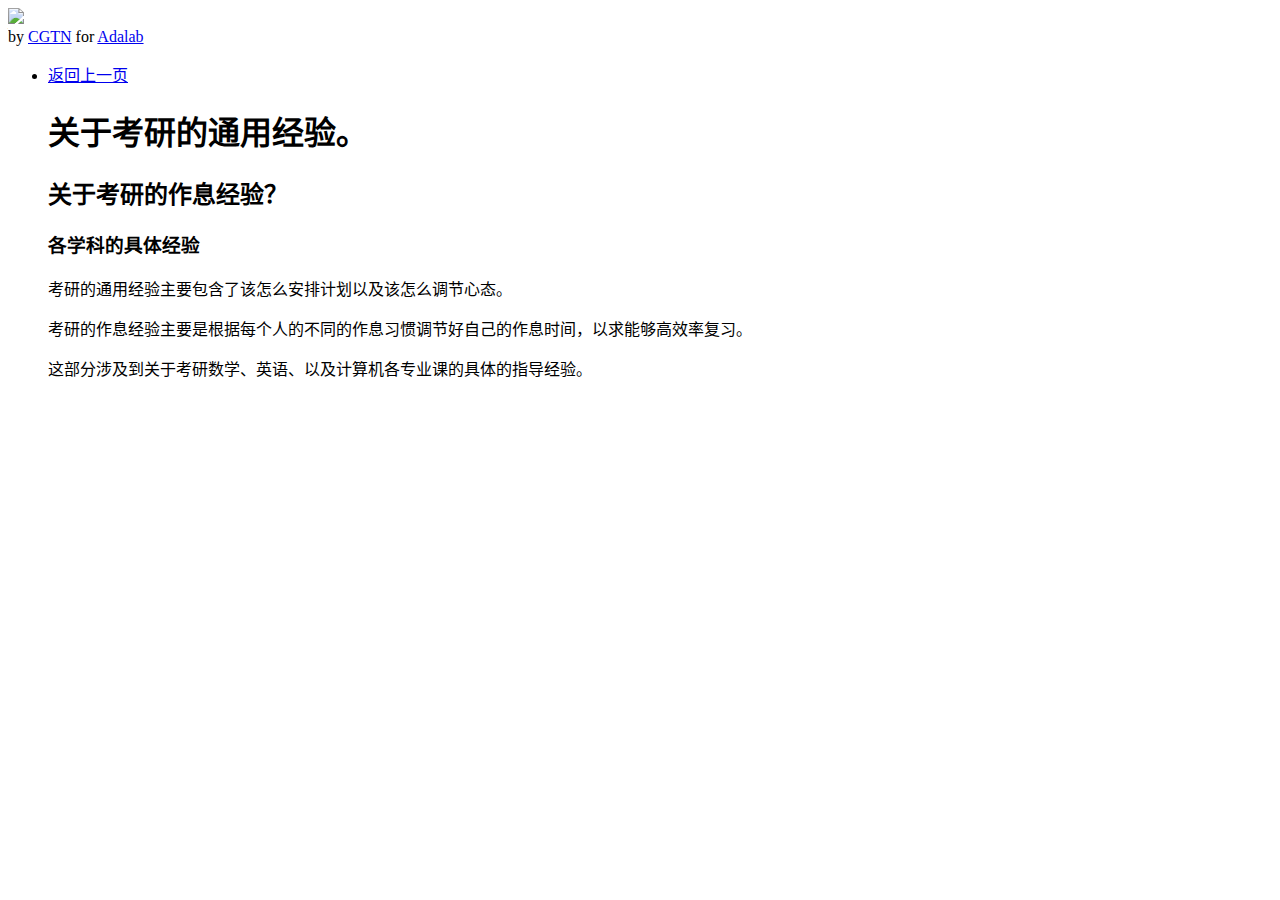
==== bilibili.html @ 93decedc "Update bilibili.html" ====
<!DOCTYPE html>

<html lang="zh-CN">
  
<head>
    <meta charset="utf-8">
    <title>我的个人网站</title>
</head>
  
<body>
  
  
    
<header>
   <img src = 'https://s3.bmp.ovh/imgs/2022/03/2972a630fc343098.jpg' >
   </header>
     
  <footer> by <a href="https://www.zhihu.com/people/zhang-han-1998 " 
               target="_blank">CGTN</a> for <a href="https://www.adalab.cn" target="_blank">Adalab</a>    </footer>
 <main>
<aside>
  <ul>
    <li> <p><a href="http://JohnZhang1998.github.io/bilibili.html> 我的个人网站  </a> </P> </li>
  </ul>
   </aside>
<article>
      <h1>如何为考研408打下基础</h1>
    <iframe src="//player.bilibili.com/player.html?aid=755210886&bvid=BV1fr4y1w7ai&cid=251690719&page=1" scrolling="no" border="0" frameborder="no" framespacing="0" allowfullscreen="true"> </iframe>
  <p>  <a href="http://JohnZhang1998.github.io/index.html"> 返回上一页</a> </p>
   <h1>关于考研的通用经验。</h1>
   <h2>关于考研的作息经验？</h2>
   <h3>各学科的具体经验</h3>
            <p>考研的通用经验主要包含了该怎么安排计划以及该怎么调节心态。</p>
            <p>考研的作息经验主要是根据每个人的不同的作息习惯调节好自己的作息时间，以求能够高效率复习。</p>
            <p>这部分涉及到关于考研数学、英语、以及计算机各专业课的具体的指导经验。</p>        
  <iframe src="//player.bilibili.com/player.html?aid=755210886&bvid=BV1fr4y1w7ai&cid=251690719&page=1" 
          scrolling="no" border="0" frameborder="no" framespacing="0" allowfullscreen="true"> </iframe>
  
  
  
  
   </article>
     </main>


 
</body>
  
</html>
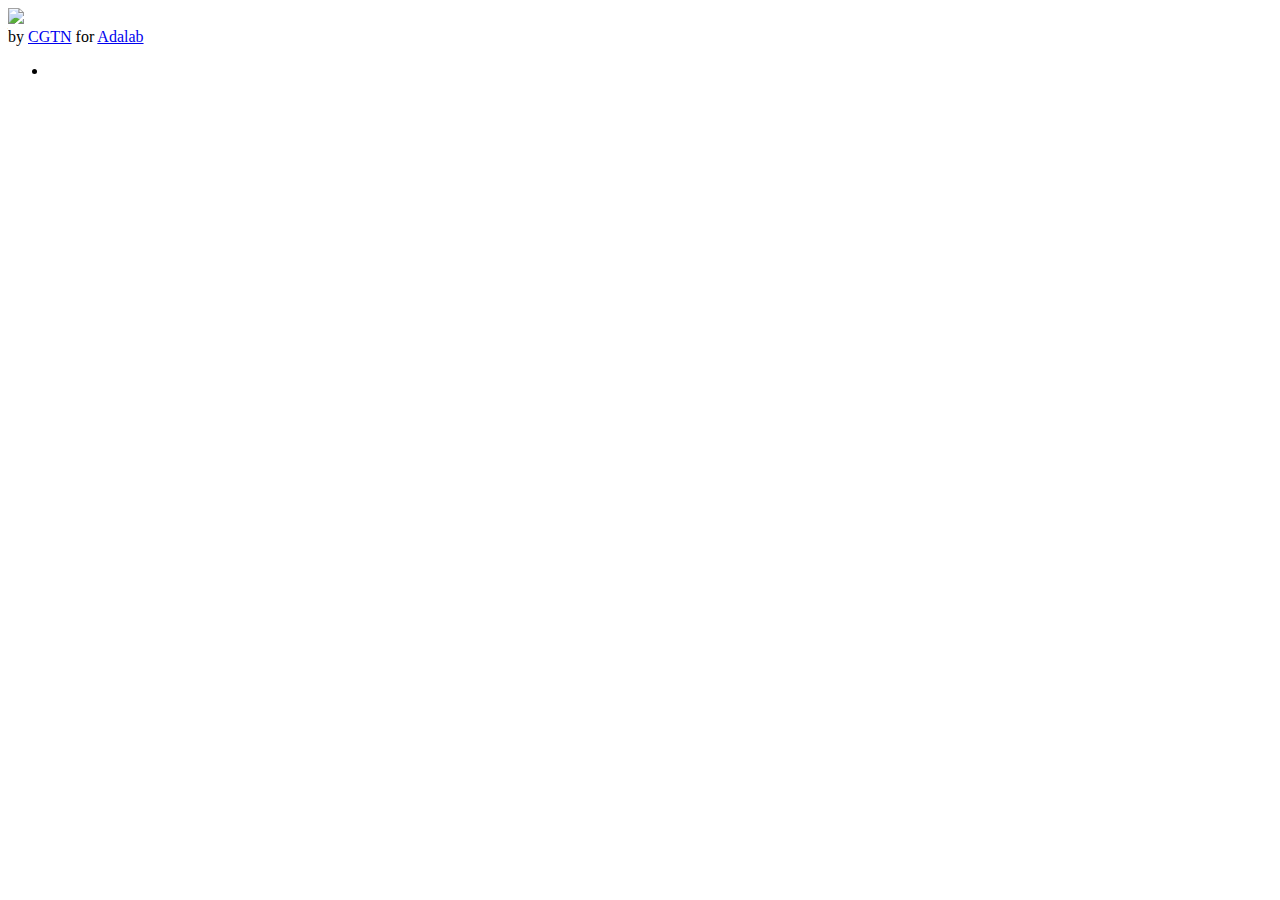
==== commit 6554bf16: "Update bilibili.html" ====
--- a/bilibili.html
+++ b/bilibili.html
@@ -25,9 +25,7 @@
   </ul>
    </aside>
 <article>
-      <h1>如何为考研408打下基础</h1>
-    <iframe src="//player.bilibili.com/player.html?aid=755210886&bvid=BV1fr4y1w7ai&cid=251690719&page=1" scrolling="no" border="0" frameborder="no" framespacing="0" allowfullscreen="true"> </iframe>
-  <p>  <a href="http://JohnZhang1998.github.io/index.html"> 返回上一页</a> </p>
+     
    <h1>关于考研的通用经验。</h1>
    <h2>关于考研的作息经验？</h2>
    <h3>各学科的具体经验</h3>
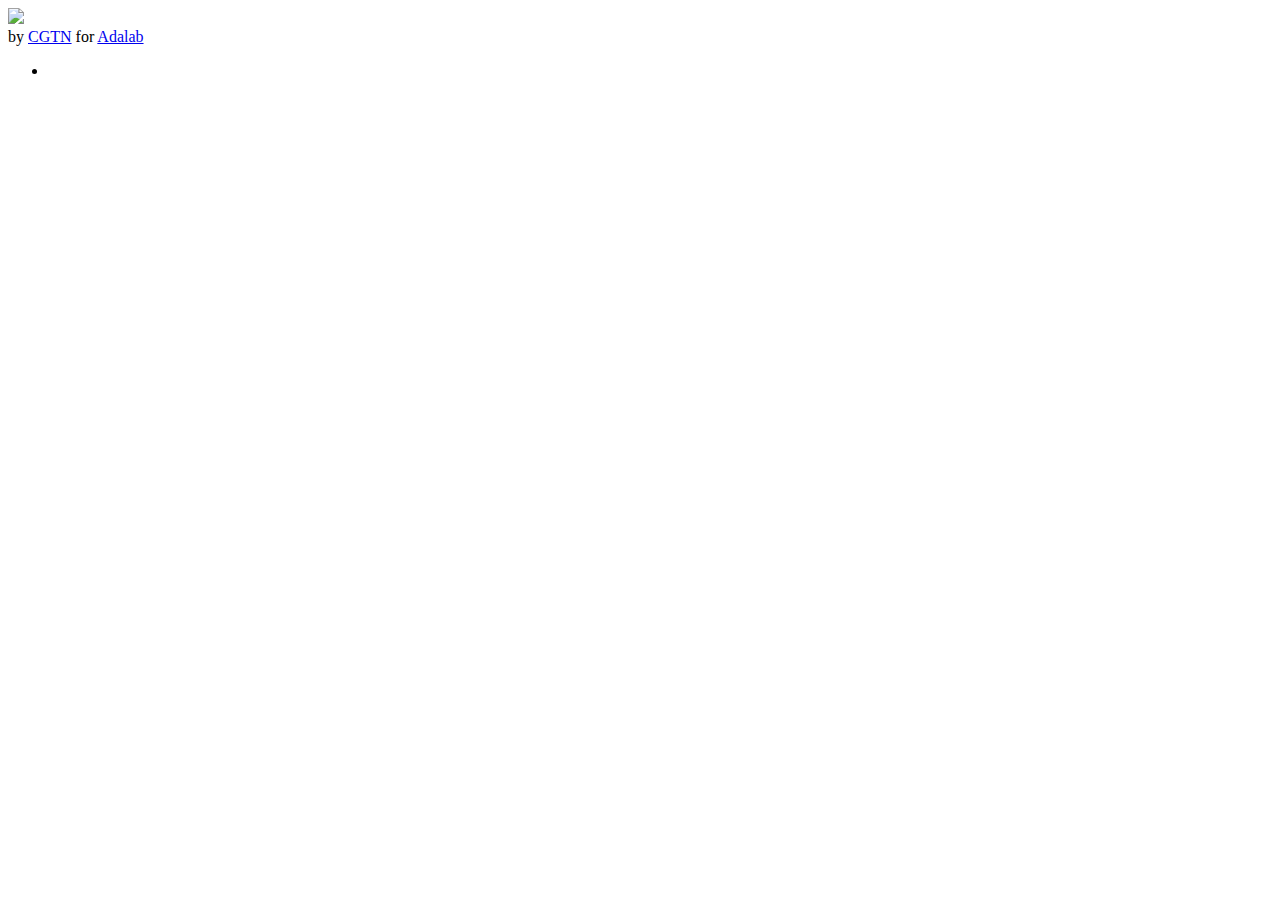
==== commit e9bf1daf: "Update bilibili.html" ====
--- a/bilibili.html
+++ b/bilibili.html
@@ -5,7 +5,7 @@
   
 <head>
     <meta charset="utf-8">
-    <title>我的个人网站</title>
+    <title>bilibili</title>
 </head>
   
 <body>
@@ -21,7 +21,7 @@
  <main>
 <aside>
   <ul>
-    <li> <p><a href="http://JohnZhang1998.github.io/bilibili.html> 我的个人网站  </a> </P> </li>
+    <li> <p><a href="http://JohnZhang1998.github.io/index.html> bilibili  </a> </P> </li>
   </ul>
    </aside>
 <article>
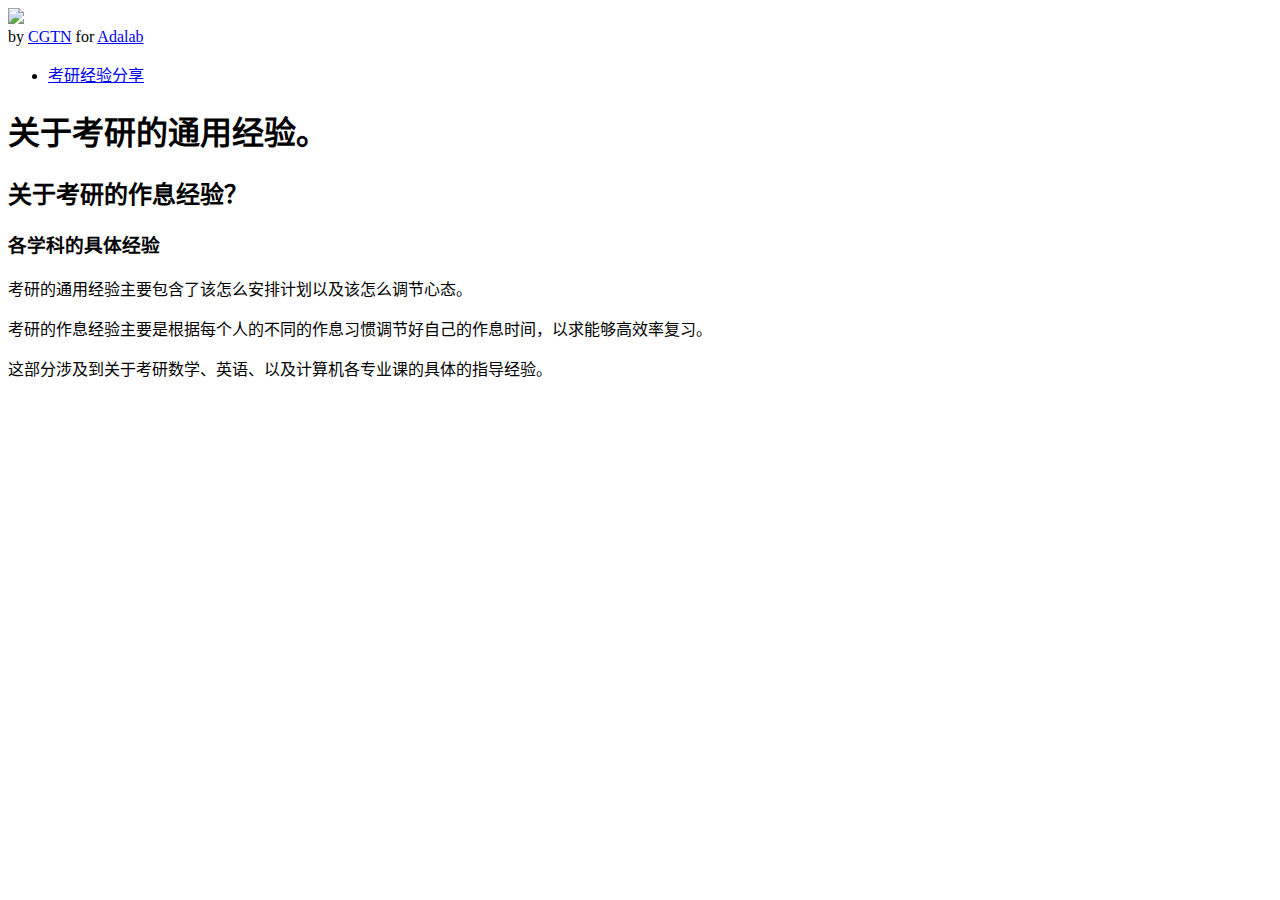
==== commit 04dd903a: "Update bilibili.html" ====
--- a/bilibili.html
+++ b/bilibili.html
@@ -21,7 +21,7 @@
  <main>
 <aside>
   <ul>
-    <li> <p><a href="http://JohnZhang1998.github.io/index.html> bilibili  </a> </P> </li>
+    <li> <p><a href="http://JohnZhang1998.github.io/index.html"> 考研经验分享  </a> </P> </li>
   </ul>
    </aside>
 <article>
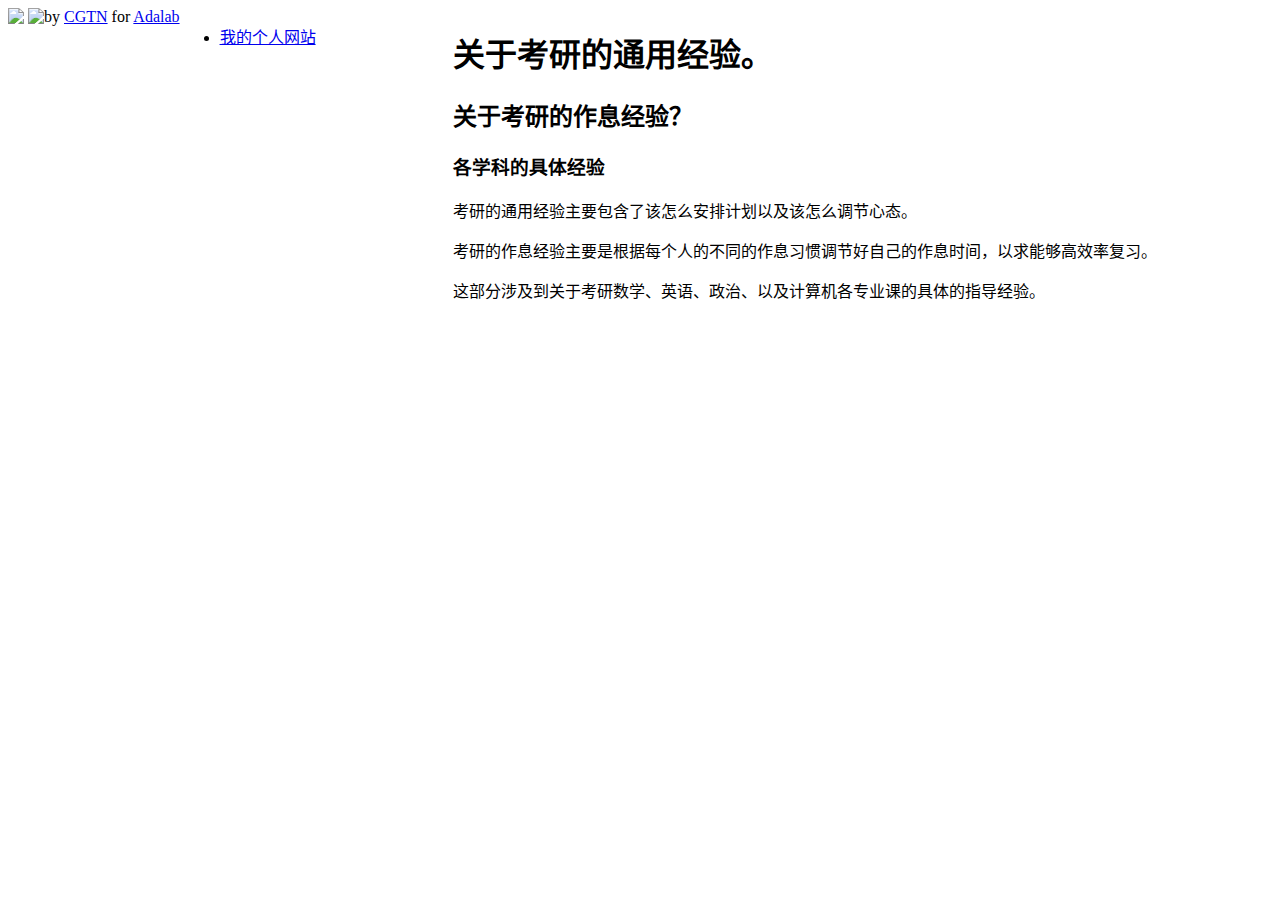
==== commit 0da40285: "Update bilibili.html" ====
--- a/bilibili.html
+++ b/bilibili.html
@@ -1,48 +1,45 @@
-
 <!DOCTYPE html>
 
 <html lang="zh-CN">
   
 <head>
     <meta charset="utf-8">
-    <title>bilibili</title>
+    <title>考研经验分享</title>
+  <link href="https://www.adalab.cn/admission.css" rel="stylesheet">
+<link href="style.css" rel="stylesheet">
+  <script src="thumbnail.js"></script>
 </head>
   
 <body>
-  
-  
-    
-<header>
+ <header>
    <img src = 'https://s3.bmp.ovh/imgs/2022/03/2972a630fc343098.jpg' >
+   <img src = 'https://s3.bmp.ovh/imgs/2022/03/3288b860651bc33e.jpeg'   id="smart-image" class="small" >
    </header>
      
-  <footer> by <a href="https://www.zhihu.com/people/zhang-han-1998 " 
-               target="_blank">CGTN</a> for <a href="https://www.adalab.cn" target="_blank">Adalab</a>    </footer>
+    <footer> by <a href="https://www.zhihu.com/people/zhang-han-1998  " 
+target="_blank">CGTN</a> for <a href="https://www.adalab.cn" target="_blank">Adalab</a>  </footer>
  <main>
 <aside>
   <ul>
-    <li> <p><a href="http://JohnZhang1998.github.io/index.html"> 考研经验分享  </a> </P> </li>
+    <li> <p><a href="https://JohnZhang1998.github.io/bilibili.html"> 我的个人网站 </a> </p> </li>            
   </ul>
+ 
    </aside>
 <article>
-     
    <h1>关于考研的通用经验。</h1>
    <h2>关于考研的作息经验？</h2>
    <h3>各学科的具体经验</h3>
             <p>考研的通用经验主要包含了该怎么安排计划以及该怎么调节心态。</p>
             <p>考研的作息经验主要是根据每个人的不同的作息习惯调节好自己的作息时间，以求能够高效率复习。</p>
-            <p>这部分涉及到关于考研数学、英语、以及计算机各专业课的具体的指导经验。</p>        
-  <iframe src="//player.bilibili.com/player.html?aid=755210886&bvid=BV1fr4y1w7ai&cid=251690719&page=1" 
+            <p>这部分涉及到关于考研数学、英语、政治、以及计算机各专业课的具体的指导经验。</p>        
+  <iframe src="//player.bilibili.com/player.html?aid=755210886&bvid=BV1fr4y1w7ai&cid=251690719&page=1"
           scrolling="no" border="0" frameborder="no" framespacing="0" allowfullscreen="true"> </iframe>
-  
-  
-  
+ 
   
    </article>
-     </main>
+  
+    </main>
 
-
- 
 </body>
   
 </html>
--- a/style.css
+++ b/style.css
@@ -0,0 +1,21 @@
+body  {
+  display:flex;
+  flex-direction:row;
+}
+.header  img{
+  position:absolute;
+  left:60px;
+  top:15px;
+  width:100px;
+}
+main {
+  display:flex;
+  flex:auto;
+}
+aside{
+  flex:1
+}
+article{
+  flex:3
+}
+
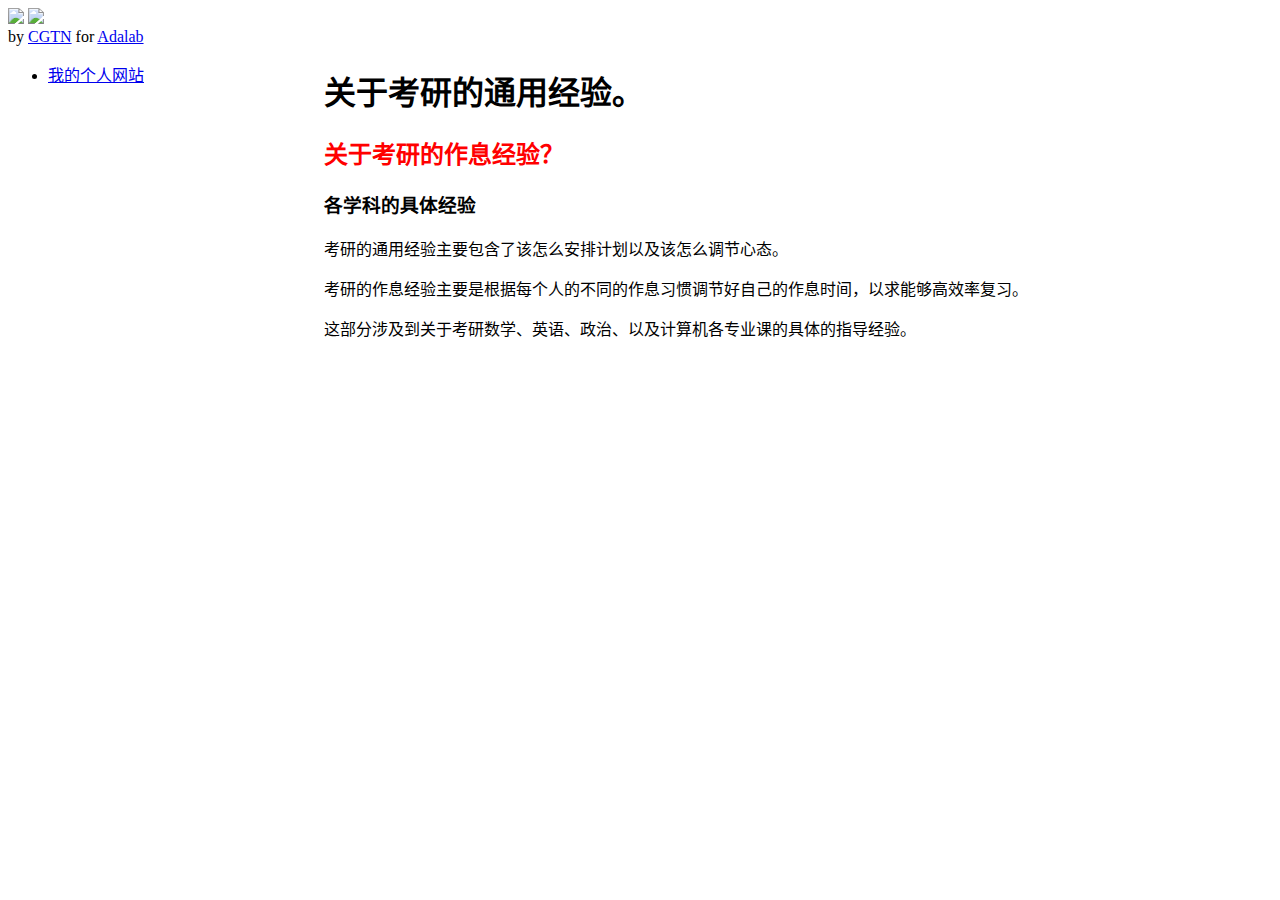
==== commit 39305238: "Update bilibili.html" ====
--- a/bilibili.html
+++ b/bilibili.html
@@ -13,7 +13,7 @@
 <body>
  <header>
    <img src = 'https://s3.bmp.ovh/imgs/2022/03/2972a630fc343098.jpg' >
-   <img src = 'https://s3.bmp.ovh/imgs/2022/03/3288b860651bc33e.jpeg'   id="smart-image" class="small" >
+   <img src = 'https://s3.bmp.ovh/imgs/2022/03/3288b860651bc33e.jpeg'   id="smart-image" class="big" >
    </header>
      
     <footer> by <a href="https://www.zhihu.com/people/zhang-han-1998  " 
--- a/style.css
+++ b/style.css
@@ -1,21 +1,23 @@
-body  {
+
+header {
+  color:red;
+}
+ h2 {
+  color:red
+}
+main  {
   display:flex;
   flex-direction:row;
-}
-.header  img{
-  position:absolute;
-  left:60px;
-  top:15px;
-  width:100px;
-}
-main {
-  display:flex;
-  flex:auto;
-}
+
+    }
 aside{
-  flex:1
-}
-article{
-  flex:3
-}
 
+  flex:1;
+    }
+    article{
+      flex-direction:column;
+      flex:3;
+    }
+
+
+
